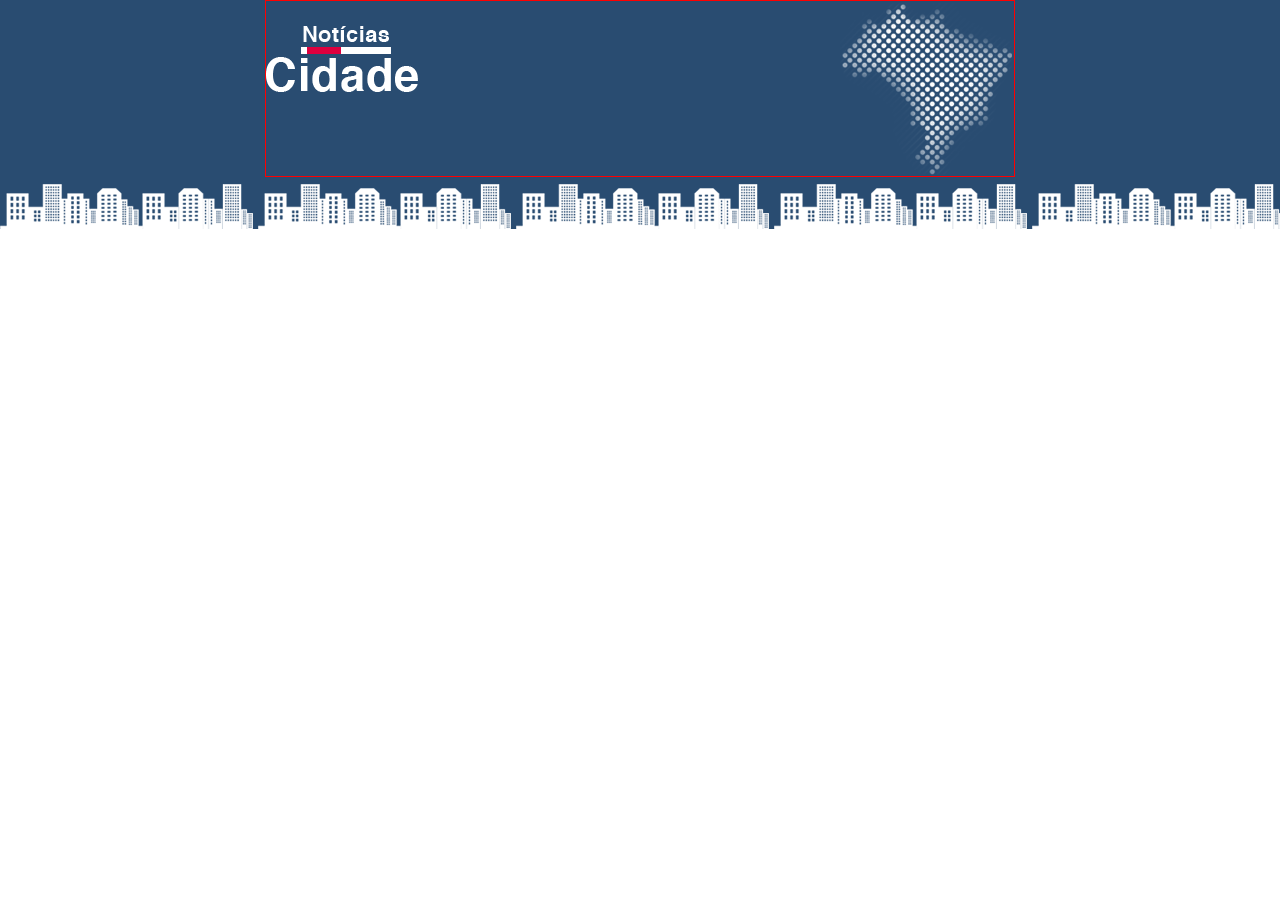
==== index.html @ 8b068880 "Parte 1: Criado Topo" ====
<!DOCTYPE html>
<html>
    <head>
        <title>Notícias Cidade - Seu Site de Notícias</title>
        <meta charset="utf-8">
        <link rel="stylesheet" type="text/css" href="css/estilo.css">
    </head>
    <body>

        <div id="container">
            <div id="topo">
                <h1 class="logo">Notícias Cidade</h1>
            </div>
        </div>

    </body>
</html>
---- css/estilo.css ----
/*Estrutura do Site*/
*{
    margin: 0;
    padding: 0;
}

body{
    font-family: 'Trebuchet MS', 'Lucida Sans Unicode', 'Lucida Grande', 'Lucida Sans', Arial, sans-serif;
    background: #fff url(../imagens/fundo.png) repeat-x;    
}

#container{
    width: 750px;
    margin: 0 auto;
}

#topo{
    border: 1px solid red;
    height: 150px;
    padding-top: 25px;
    background: url(../imagens/detalhe-topo.png) no-repeat right top;
}

.logo{
    width: 152px;
    height: 66px;
    background: url(../imagens/logo.png) no-repeat;
    text-indent: -3000px;
}
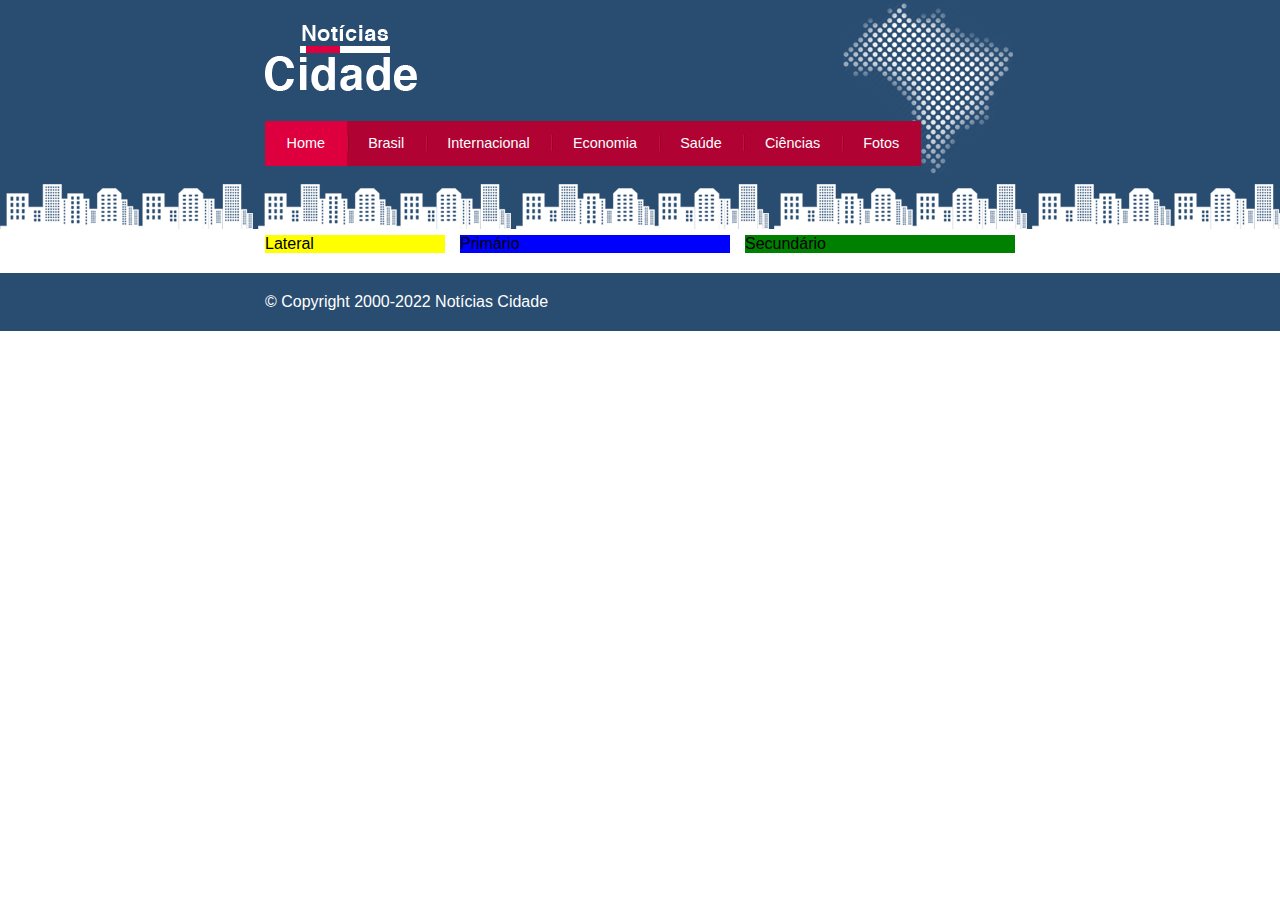
==== commit c43bb791: "Finalizado barra de tarefas e iniciado layout 3 colunas" ====
--- a/index.html
+++ b/index.html
@@ -5,13 +5,40 @@
         <meta charset="utf-8">
         <link rel="stylesheet" type="text/css" href="css/estilo.css">
     </head>
-    <body>
+    <body class="home">
 
         <div id="container">
+            <!--Inicio Container-->
+            <!--Inicio Topo-->
             <div id="topo">
                 <h1 class="logo">Notícias Cidade</h1>
+                <ul id="navegacao">
+                    <li class="primeiro"><a id="selecionado" href="index.html">Home</a></li>
+                    <li><a href="brasil.html">Brasil</a></li>
+                    <li><a href="internacional.html">Internacional</a></li>
+                    <li><a href="economia.html">Economia</a></li>
+                    <li><a href="saude.html">Saúde</a></li>
+                    <li><a href="ciencias.html">Ciências</a></li>
+                    <li><a href="fotos.html">Fotos</a></li>
+                </ul>
+            </div>
+            <!--Fim topo-->
+            <!--Incio Conteudo-->
+            <div id="conteudo">
+                <div id="primario">Primário</div>
+                <div id="secundario">Secundário</div>
+                <div id="lateral">Lateral</div>
+                
+            </div>
+            <!--Fim Conteudo-->
+
+            <!--Fim Container-->
+        </div>
+
+        <div id="container-rodape" style="clear:both">
+            <div id="rodape">
+                &copy; Copyright 2000-2022 Notícias Cidade
             </div>
         </div>
-
     </body>
 </html>
--- a/css/estilo.css
+++ b/css/estilo.css
@@ -15,7 +15,6 @@
 }
 
 #topo{
-    border: 1px solid red;
     height: 150px;
     padding-top: 25px;
     background: url(../imagens/detalhe-topo.png) no-repeat right top;
@@ -26,4 +25,83 @@
     height: 66px;
     background: url(../imagens/logo.png) no-repeat;
     text-indent: -3000px;
+}
+
+/*Barra de Navegação*/
+ul{
+    margin: 0;
+    padding: 0;
+    list-style: none;
+}
+
+#topo ul{
+    background: #b10333;
+    margin-top: 30px; 
+    float: left;
+}
+
+#topo ul li{
+    float: left;
+}
+
+#topo ul a{
+    font-size: 0.9em;
+    display: block;
+    padding: 0.5em 1.5em;
+    line-height: 2.1em;
+    color: #fff;
+    text-decoration: none;
+    background: url(../imagens/divisor.png) no-repeat left center;
+}
+
+#topo ul .primeiro a{
+    background: none;
+}
+
+#topo ul a:hover{
+    color: #69001d;
+}
+
+#navegacao #selecionado{
+    color: #fff;
+    background: #de003e;
+    cursor: text;
+}
+
+/*Layout 3 Colunas********/
+#conteudo{
+    margin-top: 60px;
+    background: #f5f5f5;
+}
+
+#lateral{
+    background: yellow;
+    float: left;
+    margin: 0 0 20px -750px;
+    width: 180px;
+}
+
+#primario{
+    background: blue;
+    width: 270px;
+    float: left;
+    margin: 0 0 20px 195px;
+}
+
+#secundario{
+    background: green;
+    width: 270px;
+    margin: 0 0 20px 15px;
+    float: left;
+}
+
+#container-rodape{
+    background: #294c71;
+    padding: 20px;
+}
+
+#rodape{
+    width: 750px;
+    margin: 0 auto;
+    color: #fff;
 }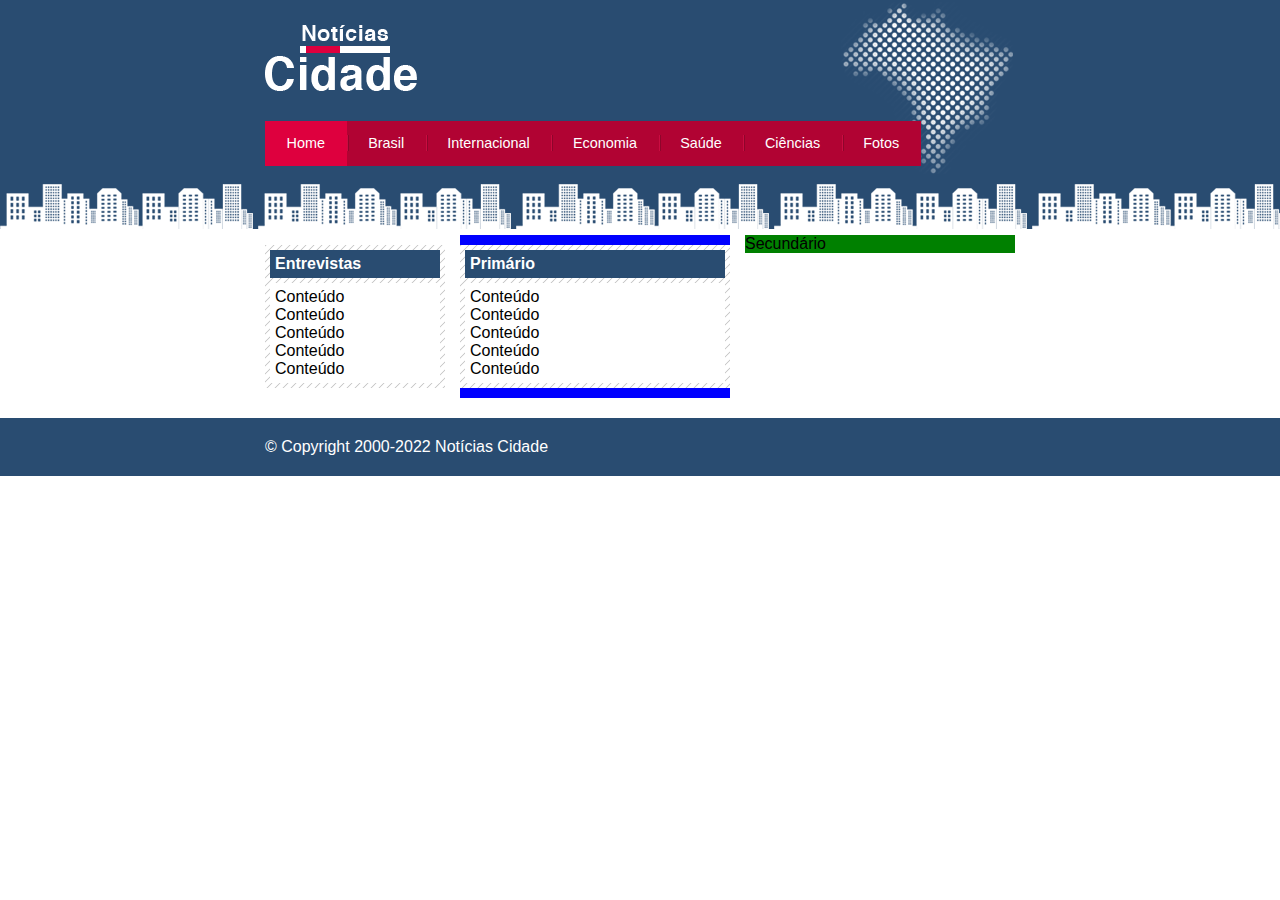
==== commit 06eabe6c: "Projeto Noticia Cidade Aula 71" ====
--- a/index.html
+++ b/index.html
@@ -5,7 +5,7 @@
         <meta charset="utf-8">
         <link rel="stylesheet" type="text/css" href="css/estilo.css">
     </head>
-    <body class="home">
+    <body id="tres-colunas" class="home">
 
         <div id="container">
             <!--Inicio Container-->
@@ -25,9 +25,40 @@
             <!--Fim topo-->
             <!--Incio Conteudo-->
             <div id="conteudo">
-                <div id="primario">Primário</div>
+                <div id="primario">
+                    <div class="caixa">
+                        <h2>
+                            Primário
+                        </h2>
+                        <div class="caixa-conteudo">
+                            Conteúdo<br>
+                            Conteúdo<br>
+                            Conteúdo<br>
+                            Conteúdo<br>
+                            Conteúdo<br>
+                        
+                        </div>
+
+                    </div>
+                </div>
                 <div id="secundario">Secundário</div>
-                <div id="lateral">Lateral</div>
+                <div id="lateral">
+
+                    <div class="caixa">
+                        <h2>
+                            Entrevistas
+                        </h2>
+                        <div class="caixa-conteudo">
+                            Conteúdo<br>
+                            Conteúdo<br>
+                            Conteúdo<br>
+                            Conteúdo<br>
+                            Conteúdo<br>
+                        
+                        </div>
+
+                    </div>
+                </div>
                 
             </div>
             <!--Fim Conteudo-->
--- a/css/estilo.css
+++ b/css/estilo.css
@@ -75,7 +75,6 @@
 }
 
 #lateral{
-    background: yellow;
     float: left;
     margin: 0 0 20px -750px;
     width: 180px;
@@ -88,11 +87,25 @@
     margin: 0 0 20px 195px;
 }
 
+#duas-colunas #primario{
+    width: 555px;
+}
+
+#uma-colunas #primario{
+    width: 750px;
+}
+
 #secundario{
     background: green;
     width: 270px;
     margin: 0 0 20px 15px;
     float: left;
+}
+
+.caixa{
+    margin: 10px 0;
+    padding: 5px;
+    background: #f3f3f3 url(../imagens/fundo-caixa.png);
 }
 
 #container-rodape{
@@ -104,4 +117,17 @@
     width: 750px;
     margin: 0 auto;
     color: #fff;
+}
+
+.caixa-conteudo{
+    background: #fff;
+    padding: 5px;
+    margin-top: 5px
+}
+
+h2{
+    font-size: 1em;
+    background: #294c71;
+    color: #fff;
+    padding: 5px
 }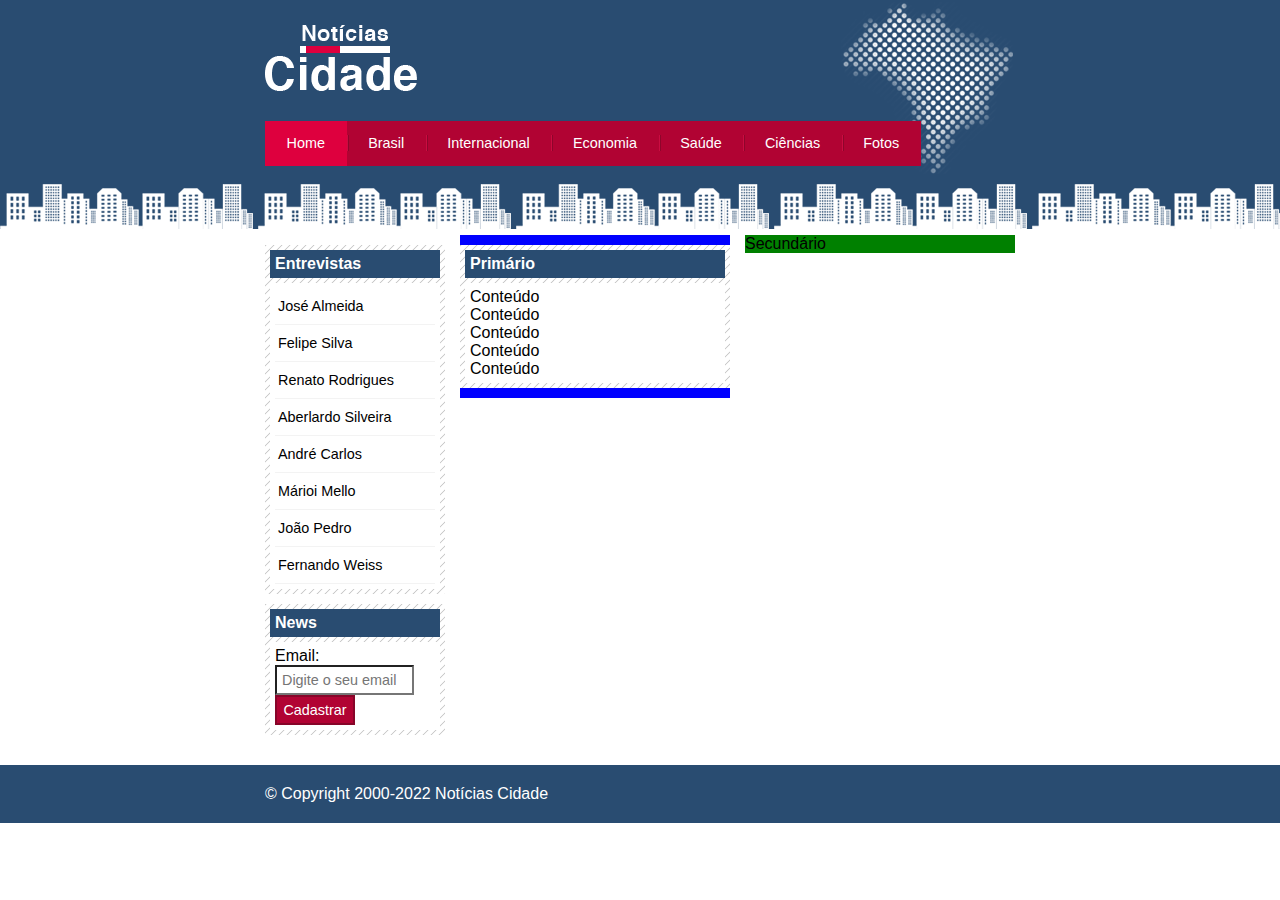
==== commit 0f2e2b59: "Aula 71" ====
--- a/index.html
+++ b/index.html
@@ -49,14 +49,37 @@
                             Entrevistas
                         </h2>
                         <div class="caixa-conteudo">
-                            Conteúdo<br>
-                            Conteúdo<br>
-                            Conteúdo<br>
-                            Conteúdo<br>
-                            Conteúdo<br>
+                            <ul>
+                                <li><a href="">José Almeida</a></li>
+                                <li><a href="">Felipe Silva</a></li>
+                                <li><a href="">Renato Rodrigues</a></li>
+                                <li><a href="">Aberlardo Silveira</a></li>
+                                <li><a href="">André Carlos</a></li>
+                                <li><a href="">Márioi Mello</a></li>
+                                <li><a href="">João Pedro</a></li>
+                                <li><a href="">Fernando Weiss</a></li>
+                            
+                            </ul>
                         
                         </div>
 
+                    </div>
+
+                    <div class="caixa">
+                        <h2>
+                            News
+                        </h2>
+                        <div class="caixa-conteudo">
+                            <form>
+                                <div>
+                                    <label for="email">Email:</label>
+                                    <input type="text" name="email" id="email" placeholder="Digite o seu email">
+                                </div>
+                                <div>
+                                    <input class="submit" type="submit" value="Cadastrar">
+                                </div>
+                            </form>
+                        </div>
                     </div>
                 </div>
                 
--- a/css/estilo.css
+++ b/css/estilo.css
@@ -108,6 +108,43 @@
     background: #f3f3f3 url(../imagens/fundo-caixa.png);
 }
 
+#lateral ul a{
+    font-size: 0.9em;
+    padding: 3px;
+    display: block;
+    line-height: 30px;
+    color: #000;
+    text-decoration: none;
+    border-bottom: 1px solid #f3f3f3;
+}
+
+#lateral ul a:hover{
+    background: #f9f9f9 url(../imagens/marcador.png) no-repeat left center;
+    padding-left: 20px;
+    color: #a1a1a1;
+    
+}
+
+label{
+    display: block;
+    cursor: pointer;
+}
+
+input{
+    padding: 5px;
+    width: 125px;
+    font-size: 0.9em;
+    background-color: #fff;
+}
+
+input.submit{
+    width: 80px;
+    color: #fff;
+    background-color: #b10333;
+    border: 2px solid #870529;
+    padding: 5px;
+}
+
 #container-rodape{
     background: #294c71;
     padding: 20px;
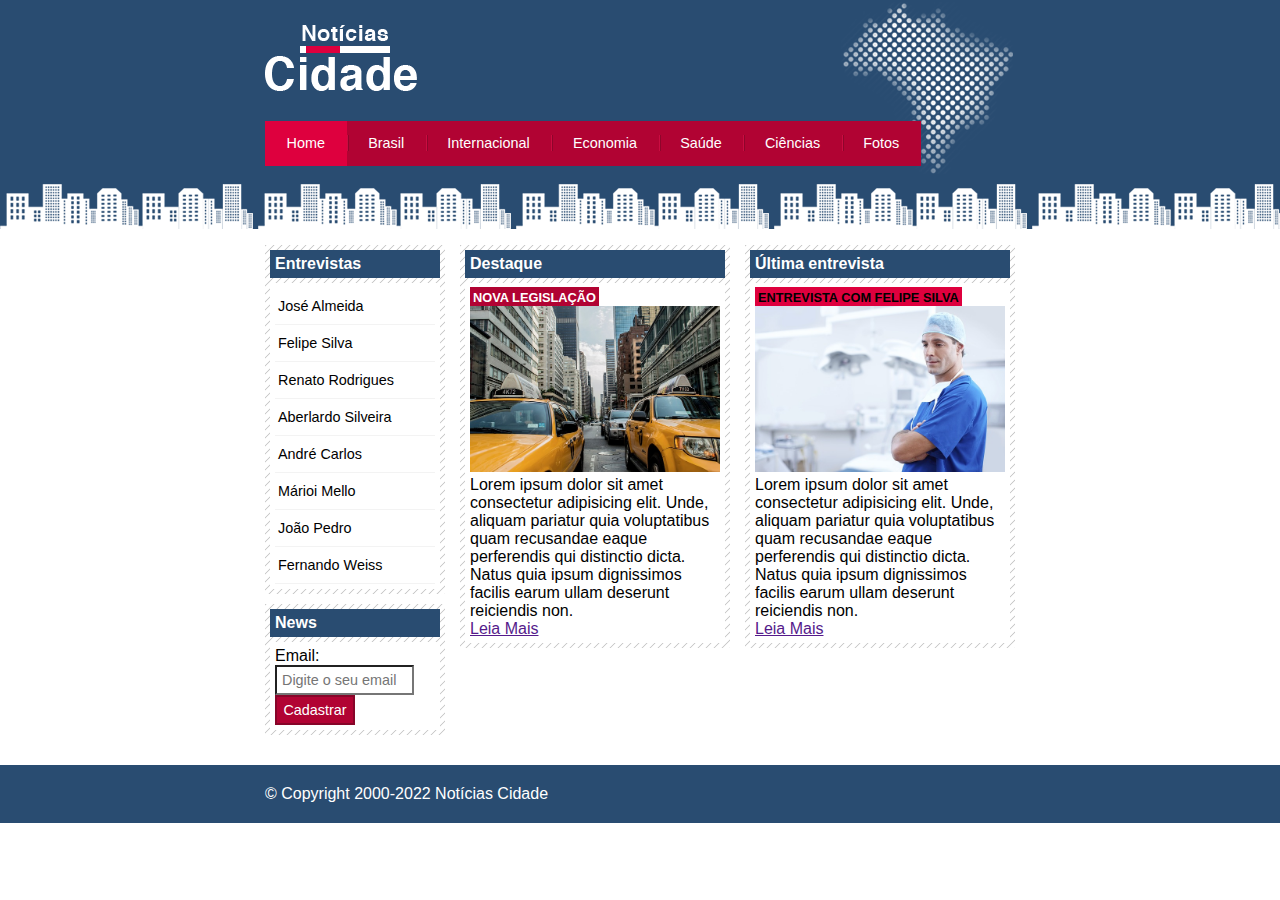
==== commit e3b20f52: "Aula 72" ====
--- a/index.html
+++ b/index.html
@@ -26,22 +26,35 @@
             <!--Incio Conteudo-->
             <div id="conteudo">
                 <div id="primario">
-                    <div class="caixa">
+                    <div class="caixa destaque">
                         <h2>
-                            Primário
+                            Destaque
                         </h2>
                         <div class="caixa-conteudo">
-                            Conteúdo<br>
-                            Conteúdo<br>
-                            Conteúdo<br>
-                            Conteúdo<br>
-                            Conteúdo<br>
-                        
+                            <h3>Nova Legislação</h3>
+                            <img src="imagens/taxi.jpg" width="100%">
+                            <p>
+                                Lorem ipsum dolor sit amet consectetur adipisicing elit. Unde, aliquam pariatur quia voluptatibus quam recusandae eaque perferendis qui distinctio dicta. Natus quia ipsum dignissimos facilis earum ullam deserunt reiciendis non.
+                            </p>
+                            <a href="">Leia Mais</a>
                         </div>
 
                     </div>
                 </div>
-                <div id="secundario">Secundário</div>
+                <div id="secundario"><div class="caixa entrevista">
+                    <h2>
+                        Última entrevista
+                    </h2>
+                    <div class="caixa-conteudo">
+                        <h3>Entrevista com Felipe Silva</h3>
+                        <img src="imagens/doutor.jpg" width="100%">
+                        <p>
+                            Lorem ipsum dolor sit amet consectetur adipisicing elit. Unde, aliquam pariatur quia voluptatibus quam recusandae eaque perferendis qui distinctio dicta. Natus quia ipsum dignissimos facilis earum ullam deserunt reiciendis non.
+                        </p>
+                        <a href="">Leia Mais</a>
+                    </div>
+
+                </div></div>
                 <div id="lateral">
 
                     <div class="caixa">
--- a/css/estilo.css
+++ b/css/estilo.css
@@ -81,7 +81,6 @@
 }
 
 #primario{
-    background: blue;
     width: 270px;
     float: left;
     margin: 0 0 20px 195px;
@@ -96,7 +95,6 @@
 }
 
 #secundario{
-    background: green;
     width: 270px;
     margin: 0 0 20px 15px;
     float: left;
@@ -123,6 +121,28 @@
     padding-left: 20px;
     color: #a1a1a1;
     
+}
+
+img.imagem-principal{
+    width: 98%;
+    border: 3px solid #dfdfdf;
+}
+
+h3{
+    text-transform: uppercase;
+    display: inline;
+    font-size: 0.8em;
+    padding: 3px;
+}
+
+.destaque h3{
+    background: #b10333;
+    color: #fff;
+}
+
+.entrevista h3{
+    background: #de003e;
+    color: #000;
 }
 
 label{
